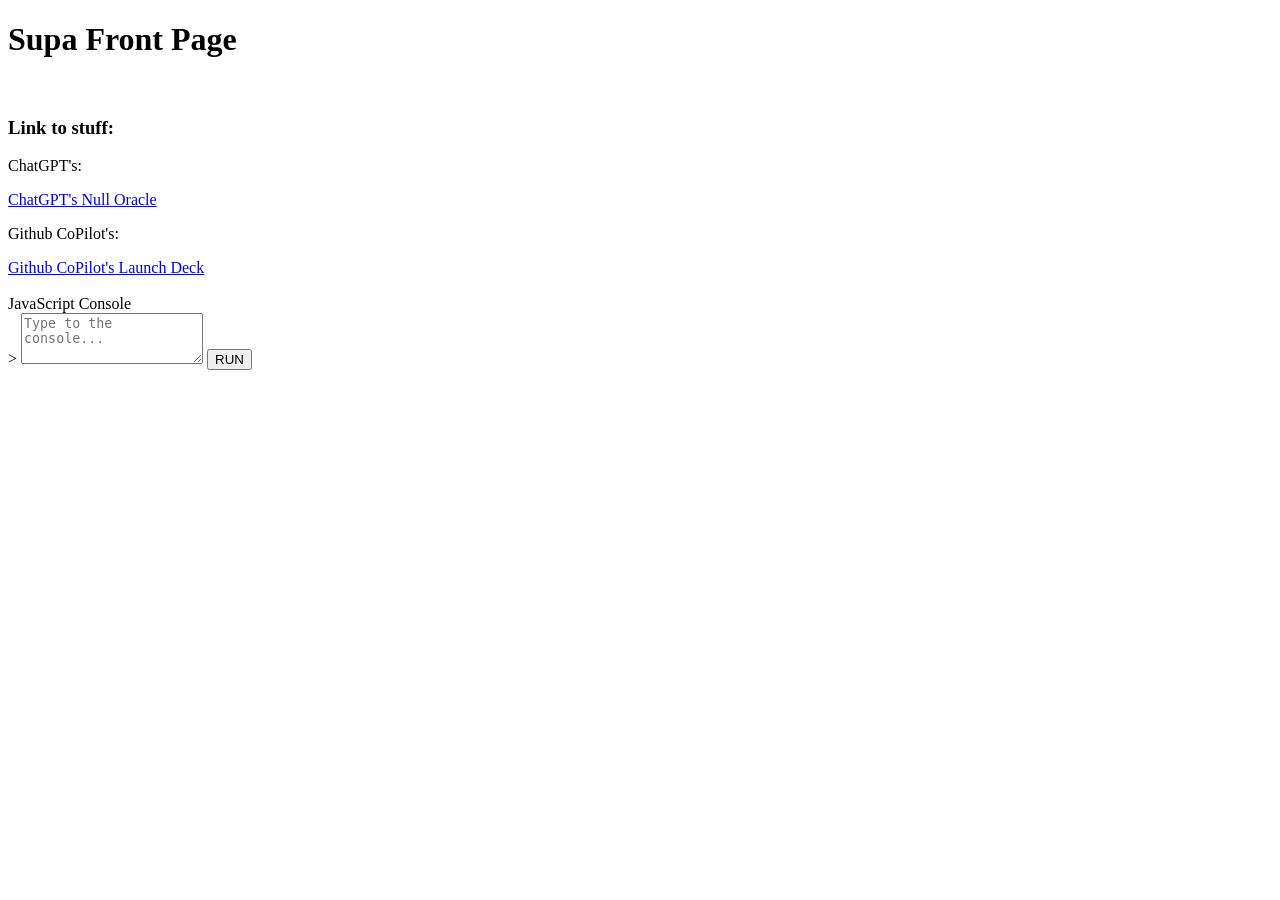
==== FrontPage/index.html @ 150d118b "Add console header and input button to index.html" ====
<!DOCTYPE html>
<html>
	<head>
		<meta charset="UTF-8">
		<meta name="viewport" content="width=device-width, initial-scale=1.0">
		<!--=====-->
		<title>Supa Front Page</title>
		<!--=====--->
		<link rel="stylesheet" href="./style.css">
	</head>
	<body>
		<h1>Supa Front Page</h1>
		<!---=====--->
		<br>
		<!---=====--->
		<h3>Link to stuff:</h3>
		<div class="gpt">
			<p>ChatGPT's:</p>
			<a id="null-oracle" href="../ballerstuff/AI/ChatGPT/nulloracle/">ChatGPT's Null Oracle</a>
		</div>
		<div class="copi">
			<p>Github CoPilot's:</p>
			<a id="launch-deck" href="../ballerstuff/AI/Github%20CoPilot/LaunchDeck/">Github CoPilot's Launch Deck</a>
		</div>
		<!---=====--->
		<br>
		<!---=====--->
		<div id="console-box" class="console">
			<div id="console-header">JavaScript Console</div>
			<div id="console-output"></div>
			<div id="console-input-row">
				<span class="prompt">&gt;</span> <!-- '&gt; is '>' -->
				<textarea id="console-input" rows="3" placeholder="Type to the console..."></textarea>
				<button id="console-run">RUN</button>
			</div>
		</div>
		<!---=====--->
		<script src="./script.js"></script>
	</body>
</html>
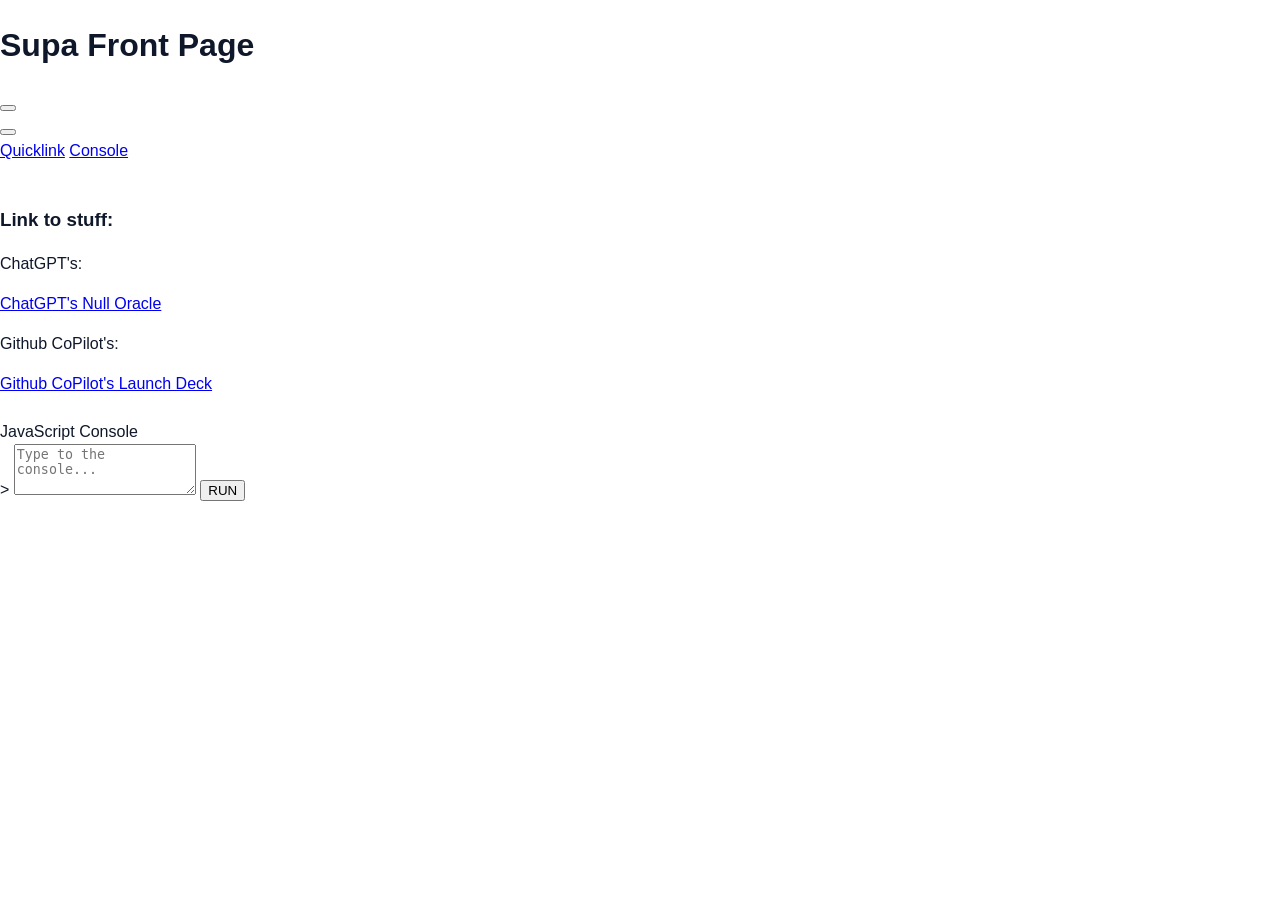
==== commit 1ecf58bf: "Refactor FrontPage layout and add navigation menu" ====
--- a/FrontPage/index.html
+++ b/FrontPage/index.html
@@ -9,18 +9,39 @@
 		<link rel="stylesheet" href="./style.css">
 	</head>
 	<body>
-		<h1>Supa Front Page</h1>
+		<header>
+			<h1>Supa Front Page</h1>
+			<button id="headbum" aria-label="Open menu">
+				<span></span>
+				<span></span>
+				<span></span>
+			</button>
+		</header>
+
+		<div id="curtain" class="blur">
+			<button id="closebum" class="bumclose">
+				<span></span>
+				<span></span>
+				<span></span>
+			</button>
+			<nav id="porter">
+				<a href="#linker">Quicklink</a>
+				<a href="#console-box">Console</a>
+			</nav>
+		</div>
 		<!---=====--->
 		<br>
 		<!---=====--->
-		<h3>Link to stuff:</h3>
-		<div class="gpt">
-			<p>ChatGPT's:</p>
-			<a id="null-oracle" href="../ballerstuff/AI/ChatGPT/nulloracle/">ChatGPT's Null Oracle</a>
-		</div>
-		<div class="copi">
-			<p>Github CoPilot's:</p>
-			<a id="launch-deck" href="../ballerstuff/AI/Github%20CoPilot/LaunchDeck/">Github CoPilot's Launch Deck</a>
+		<div id="linker" class="quicklink">
+			<h3>Link to stuff:</h3>
+			<div class="gpt">
+				<p>ChatGPT's:</p>
+				<a id="null-oracle" href="../ballerstuff/AI/ChatGPT/nulloracle/">ChatGPT's Null Oracle</a>
+			</div>
+			<div class="copi">
+				<p>Github CoPilot's:</p>
+				<a id="launch-deck" href="../ballerstuff/AI/Github%20CoPilot/LaunchDeck/">Github CoPilot's Launch Deck</a>
+			</div>
 		</div>
 		<!---=====--->
 		<br>
--- a/FrontPage/style.css
+++ b/FrontPage/style.css
@@ -0,0 +1,14 @@
+body {
+	margin: 0;
+	background-colour: #ffffff;
+	color: #0f172a;
+	font-family: 'Segoe UI', Tahoma, Geneva, Verdana, sans-serif;
+	line-height: 1.5;
+}
+
+/* Make body unscrollable. (Idk why I added this now, I forgot because im just reusing my old css file I found on my personal HTML site.)*/
+body.scrock {
+	overflow: hidden;
+}
+
+/* TBA i want to make html first once again */
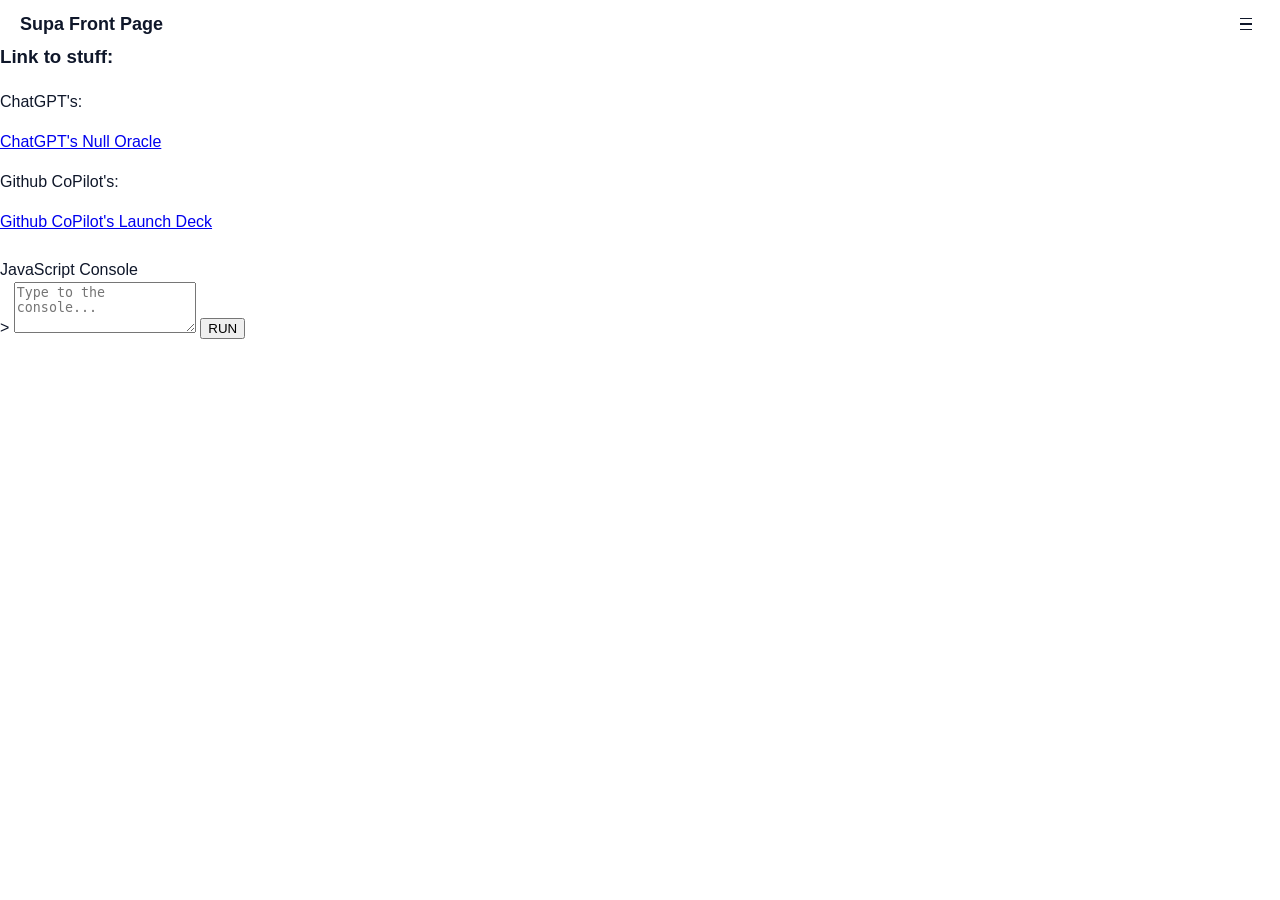
==== commit 86917095: "Rename buttons for consistency in index.html" ====
--- a/FrontPage/index.html
+++ b/FrontPage/index.html
@@ -11,7 +11,7 @@
 	<body>
 		<header>
 			<h1>Supa Front Page</h1>
-			<button id="headbum" aria-label="Open menu">
+			<button id="header-button" aria-label="Open menu">
 				<span></span>
 				<span></span>
 				<span></span>
@@ -19,7 +19,7 @@
 		</header>
 
 		<div id="curtain" class="blur">
-			<button id="closebum" class="bumclose">
+			<button id="close-button" class="bumclose">
 				<span></span>
 				<span></span>
 				<span></span>
--- a/FrontPage/style.css
+++ b/FrontPage/style.css
@@ -12,3 +12,186 @@
 }
 
 /* TBA i want to make html first once again */
+/* lets go again */
+
+header {
+	margin: 0;
+	padding: 0 1.25rem;
+	height: 48px;
+	display: flex;
+	align-items: center;
+	background-color: #ffffff;
+	/* Make header sticky at top. */
+	position: fixed;
+	top: 0;
+	left: 0;
+	right: 0;
+	z-index: 10;
+	/* Added: Smooth transition for shadow effect. */
+	transition: box-shadow 0.3s ease;
+	/* Added: Space items apart - h1 left, button right. */
+	justify-content: space-between;
+}
+
+button {
+	user-select: none;
+}
+
+/* Added: Shadow effect when scrolled. */
+header.scrolle {
+	box-shadow: 0 2px 8px rgba(0, 0, 0, 0.08);
+}
+
+header h1 {
+	/* Removed: position: sticky (not needed, header itself is fixed.). */
+	margin: 0;
+	font-size: 1.125rem;
+	font-weight: 600;
+}
+
+/* Added: Burger button styling. */
+header button {
+	background: transparent;
+	border: none;
+	cursor: pointer;
+	padding: 0.5rem;
+	display: flex;
+	flex-direction: column;
+	gap: 4px;
+	width: 28px;
+	height: 28px;
+	position: relative;
+}
+
+/* Added: Burger lines. */
+header button span {
+	display: block;
+	width: 100%;
+	height: 2px;
+	background-color: #0f172a;
+	transition: all 0.3s ease;
+	transform-origin: center;
+}
+
+/* Changed: Fade out burger button when menu opens. */
+header button.lowk {
+	opacity: 0;
+	pointer-events: none;
+}
+
+/* Added: Blur overlay. */
+.blur {
+	position: fixed;
+	top: 0;
+	left: 0;
+	width: 100%;
+	height: 100vh;
+	background-color: rgba(255, 255, 255, 0.7);
+	backdrop-filter: blur(8px);
+	-webkit-backdrop-filter: blur(8px);
+	opacity: 0;
+	visibility: hidden;
+	transition: opacity 0.3s ease, visibility 0.3s ease;
+	z-index: 50;
+}
+
+/* Added: Show overlay when active. */
+.blur.topg {
+	opacity: 1;
+	visibility: visible;
+}
+
+/* Added: Close button (X) on overlay - positioned same as burger. */
+.bumclose {
+	position: fixed;
+	top: 10px; /* Same vertical position as burger. */
+	right: 1.25rem; /* Same horizontal position as burger. */
+	background: transparent;
+	border: none;
+	cursor: pointer;
+	padding: 0.5rem;
+	display: flex;
+	flex-direction: column;
+	gap: 4px;
+	width: 28px;
+	height: 28px;
+	z-index: 101;
+	opacity: 0;
+	transition: opacity 0.3s ease;
+}
+
+/* Added: Show close button when overlay is active. */
+.blur.topg .bumclose {
+	opacity: 1;
+}
+
+/* Added: Close button spans (X shape). */
+.bumclose span {
+	display: block;
+	width: 100%;
+	height: 2px;
+	background-color: #0f172a;
+	transition: all 0.3s ease;
+	transform-origin: center;
+}
+
+/* Added: X formation - always in X shape. */
+.bumclose span:nth-child(1) {
+	transform: translateY(6px) rotate(45deg);
+}
+
+.bumclose span:nth-child(2) {
+	opacity: 0;
+}
+
+.bumclose span:nth-child(3) {
+	transform: translateY(-6px) rotate(-45deg);
+}
+
+/* Changed: Navigation menu - now simple links on right side. */
+#curtain {
+	position: fixed;
+	top: 58px; /* Just below the X button (48px header + 10px top positioning). */
+	right: 1.25rem; /* Aligned with X button. */
+	z-index: 101;
+	opacity: 0;
+	visibility: hidden;
+	transform: translateY(-10px);
+	transition: opacity 0.3s ease, visibility 0.3s ease, transform 0.3s ease;
+	display: flex;
+	flex-direction: column;
+	gap: 0.75rem;
+}
+
+/* Changed: Show nav when overlay is active. */
+.blur.topg #curtain {
+	opacity: 1;
+	visibility: visible;
+	transform: translateY(0);
+}
+
+/* Removed: ul styling (no longer needed). */
+
+/* Removed: li styling (no longer needed). */
+
+/* Changed: Simple text links, slightly bigger than X. */
+nav a {
+	color: #0f172a;
+	text-decoration: none;
+	font-size: 1.25rem; /* Slightly bigger than X button. */
+	font-weight: 500;
+	transition: opacity 0.2s ease;
+	text-align: right; /* Right aligned. */
+}
+
+nav a:hover {
+	opacity: 0.7;
+}
+
+/* Added: Main content styling. */
+main {
+	/* Added: Top padding to account for fixed header. */
+	padding-top: 48px;
+}
+
+/* copied from the same old code. i need to change stuff first, but for now i want to hop on hobloxx. */
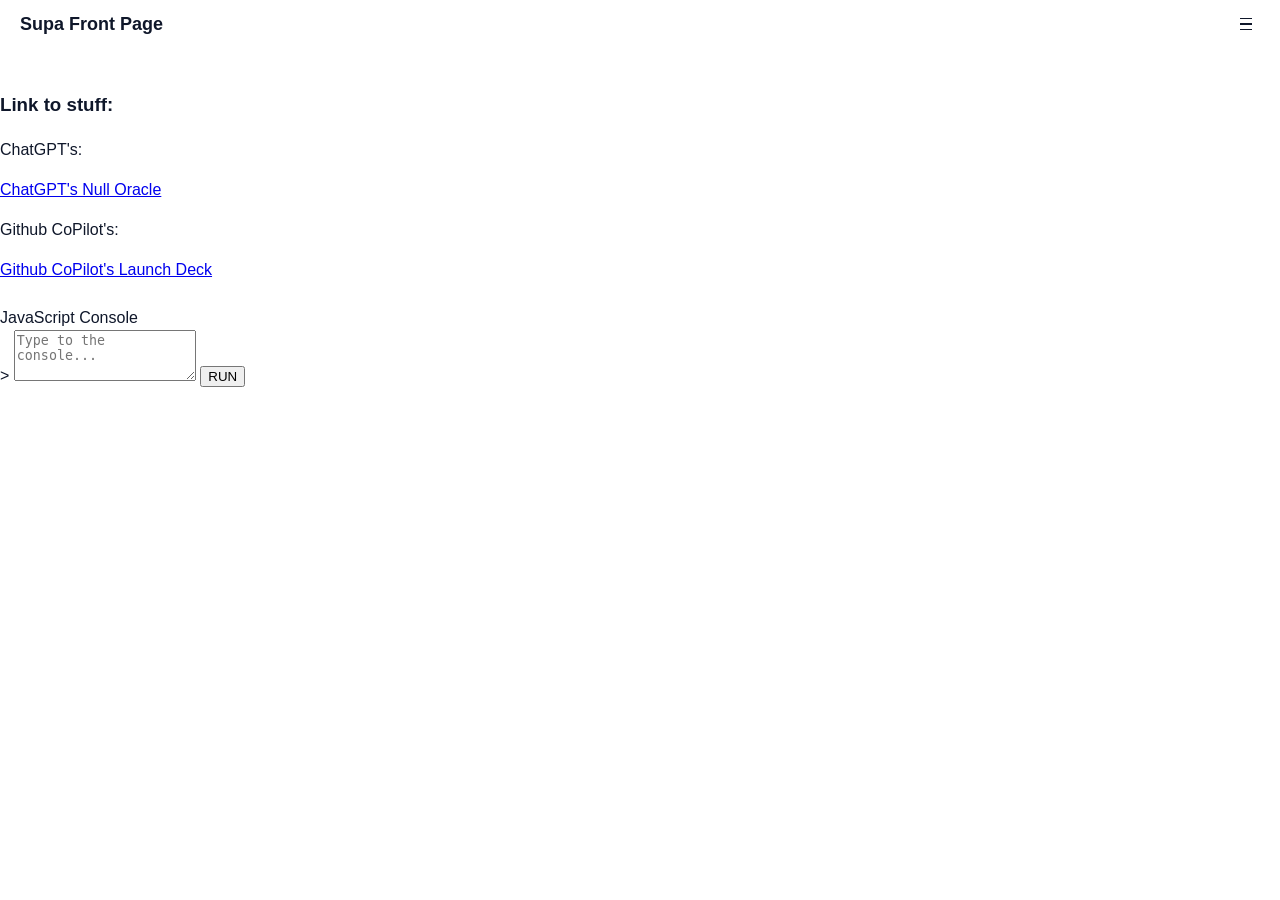
==== commit a53e1ae5: "Refactor HTML structure and remove duplicate elements" ====
--- a/FrontPage/index.html
+++ b/FrontPage/index.html
@@ -32,29 +32,31 @@
 		<!---=====--->
 		<br>
 		<!---=====--->
-		<div id="linker" class="quicklink">
-			<h3>Link to stuff:</h3>
-			<div class="gpt">
-				<p>ChatGPT's:</p>
-				<a id="null-oracle" href="../ballerstuff/AI/ChatGPT/nulloracle/">ChatGPT's Null Oracle</a>
+		<main>
+			<div id="linker" class="quicklink">
+				<h3>Link to stuff:</h3>
+				<div class="gpt">
+					<p>ChatGPT's:</p>
+					<a id="null-oracle" href="../ballerstuff/AI/ChatGPT/nulloracle/">ChatGPT's Null Oracle</a>
+				</div>
+				<div class="copi">
+					<p>Github CoPilot's:</p>
+					<a id="launch-deck" href="../ballerstuff/AI/Github%20CoPilot/LaunchDeck/">Github CoPilot's Launch Deck</a>
+				</div>
 			</div>
-			<div class="copi">
-				<p>Github CoPilot's:</p>
-				<a id="launch-deck" href="../ballerstuff/AI/Github%20CoPilot/LaunchDeck/">Github CoPilot's Launch Deck</a>
+			<!---=====--->
+			<br>
+			<!---=====--->
+			<div id="console-box" class="console">
+				<div id="console-header">JavaScript Console</div>
+				<div id="console-output"></div>
+				<div id="console-input-row">
+					<span class="prompt">&gt;</span> <!-- '&gt; is '>' -->
+					<textarea id="console-input" rows="3" placeholder="Type to the console..."></textarea>
+					<button id="console-run">RUN</button>
+				</div>
 			</div>
-		</div>
-		<!---=====--->
-		<br>
-		<!---=====--->
-		<div id="console-box" class="console">
-			<div id="console-header">JavaScript Console</div>
-			<div id="console-output"></div>
-			<div id="console-input-row">
-				<span class="prompt">&gt;</span> <!-- '&gt; is '>' -->
-				<textarea id="console-input" rows="3" placeholder="Type to the console..."></textarea>
-				<button id="console-run">RUN</button>
-			</div>
-		</div>
+		</main>
 		<!---=====--->
 		<script src="./script.js"></script>
 	</body>
--- a/FrontPage/style.css
+++ b/FrontPage/style.css
@@ -1,6 +1,6 @@
 body {
 	margin: 0;
-	background-colour: #ffffff;
+	background-color: #ffffff;
 	color: #0f172a;
 	font-family: 'Segoe UI', Tahoma, Geneva, Verdana, sans-serif;
 	line-height: 1.5;
@@ -149,7 +149,7 @@
 }
 
 /* Changed: Navigation menu - now simple links on right side. */
-#curtain {
+#porter {
 	position: fixed;
 	top: 58px; /* Just below the X button (48px header + 10px top positioning). */
 	right: 1.25rem; /* Aligned with X button. */
@@ -164,7 +164,7 @@
 }
 
 /* Changed: Show nav when overlay is active. */
-.blur.topg #curtain {
+.blur.topg #porter {
 	opacity: 1;
 	visibility: visible;
 	transform: translateY(0);
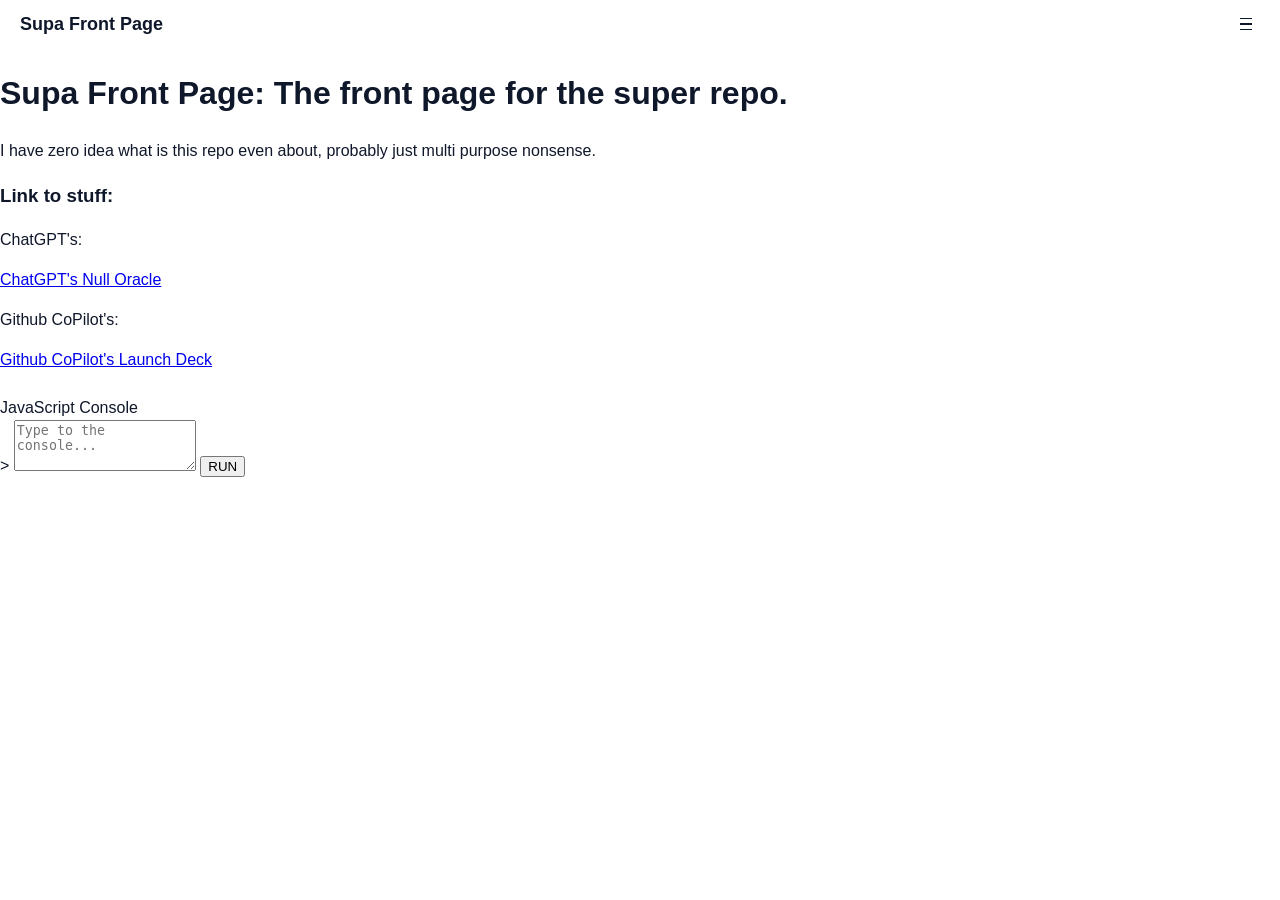
==== commit b069377e: "Enhance FrontPage structure and content Added new sections and improved structure of the HTML." ====
--- a/FrontPage/index.html
+++ b/FrontPage/index.html
@@ -3,11 +3,16 @@
 	<head>
 		<meta charset="UTF-8">
 		<meta name="viewport" content="width=device-width, initial-scale=1.0">
+		
 		<!--=====-->
+		
 		<title>Supa Front Page</title>
+		
 		<!--=====--->
+		
 		<link rel="stylesheet" href="./style.css">
 	</head>
+	<!-- Just a separator to catch eye --->
 	<body>
 		<header>
 			<h1>Supa Front Page</h1>
@@ -17,7 +22,7 @@
 				<span></span>
 			</button>
 		</header>
-
+		<!-- The Curtain (Menu overlay) --->
 		<div id="curtain" class="blur">
 			<button id="close-button" class="bumclose">
 				<span></span>
@@ -25,14 +30,24 @@
 				<span></span>
 			</button>
 			<nav id="porter">
+				<a href="#about">About</a>
 				<a href="#linker">Quicklink</a>
 				<a href="#console-box">Console</a>
 			</nav>
 		</div>
+		
 		<!---=====--->
-		<br>
-		<!---=====--->
+
+		<!-- Main Content --->
 		<main>
+			<div id="about" class="title-and-paragraph">
+				<h1>Supa Front Page: The front page for the super repo.</h1>
+				<p>I have zero idea what is this repo even about, probably just multi purpose nonsense.</p>
+			</div>
+			
+			<!--=====--->
+
+			<!-- Quicklink to access some stuff in this repo --->
 			<div id="linker" class="quicklink">
 				<h3>Link to stuff:</h3>
 				<div class="gpt">
@@ -44,9 +59,11 @@
 					<a id="launch-deck" href="../ballerstuff/AI/Github%20CoPilot/LaunchDeck/">Github CoPilot's Launch Deck</a>
 				</div>
 			</div>
+			<br>
+			
 			<!---=====--->
-			<br>
-			<!---=====--->
+			
+			<!--- The Console (Somekinda thing to toy with) --->
 			<div id="console-box" class="console">
 				<div id="console-header">JavaScript Console</div>
 				<div id="console-output"></div>
@@ -57,7 +74,9 @@
 				</div>
 			</div>
 		</main>
+		
 		<!---=====--->
+		
 		<script src="./script.js"></script>
 	</body>
 </html>
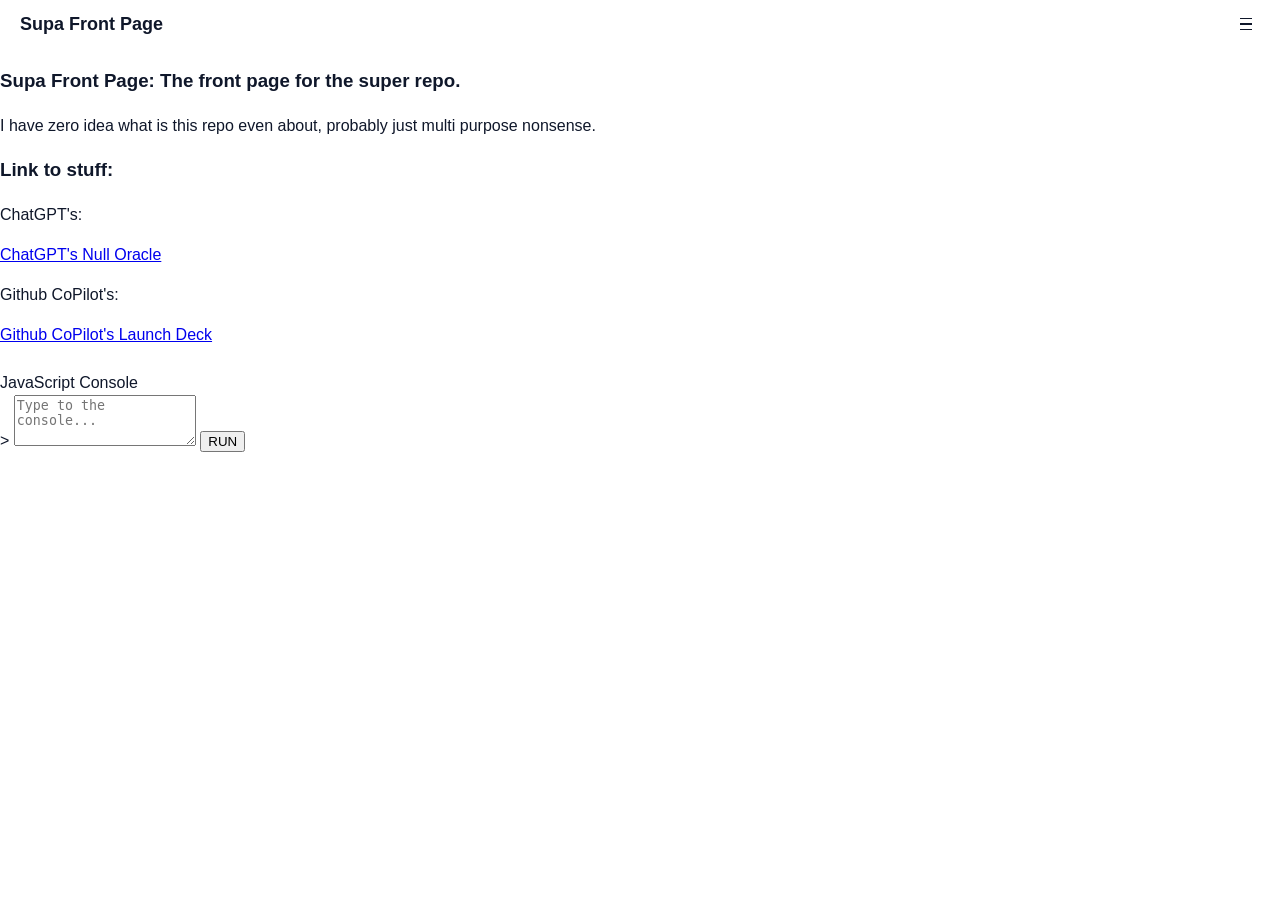
==== commit bec804f9: "Change h1 to h3 for front page title" ====
--- a/FrontPage/index.html
+++ b/FrontPage/index.html
@@ -41,7 +41,7 @@
 		<!-- Main Content --->
 		<main>
 			<div id="about" class="title-and-paragraph">
-				<h1>Supa Front Page: The front page for the super repo.</h1>
+				<h3>Supa Front Page: The front page for the super repo.</h3>
 				<p>I have zero idea what is this repo even about, probably just multi purpose nonsense.</p>
 			</div>
 			
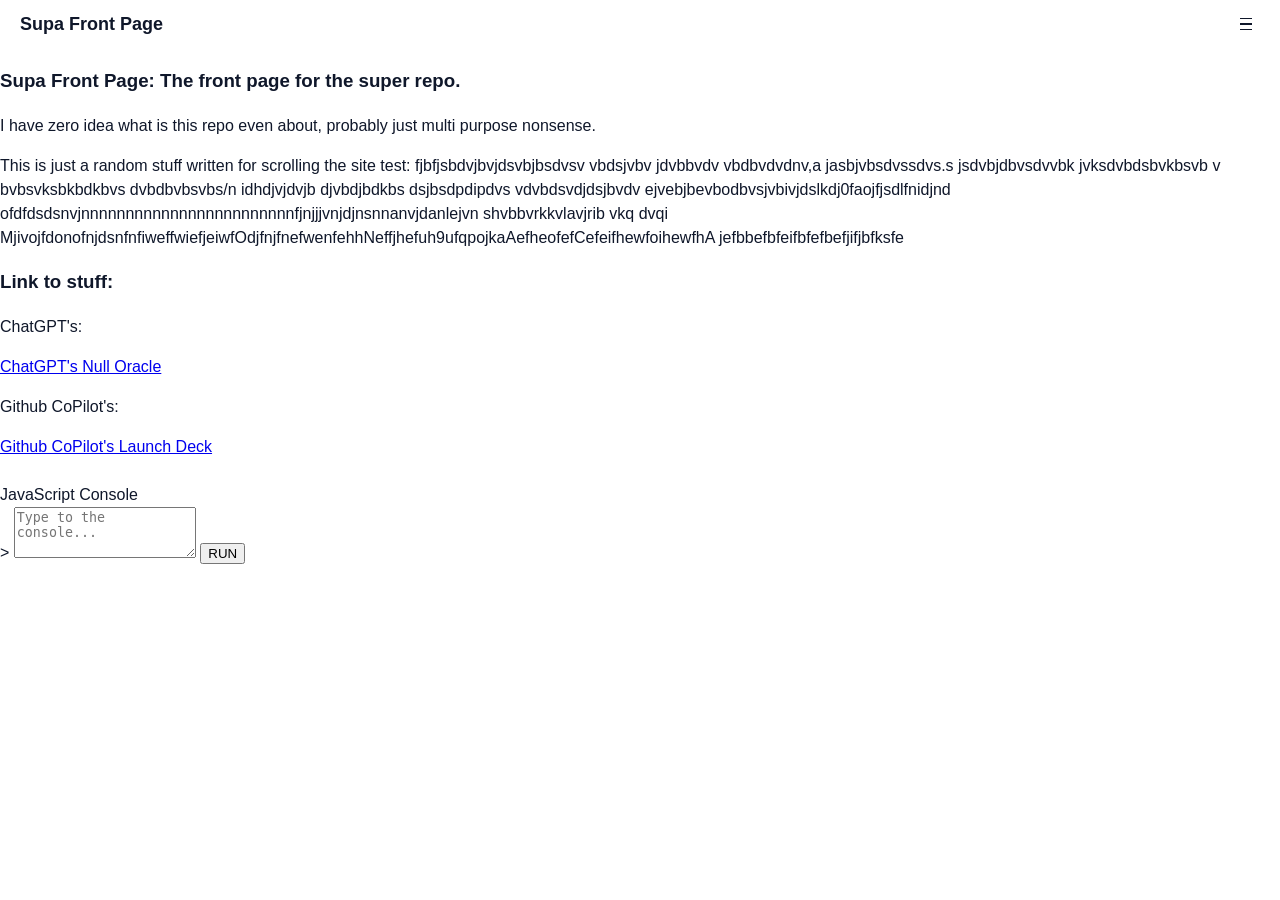
==== commit 464ea302: "Add test content paragraph in index.html Added a new paragraph for scrolling site test content." ====
--- a/FrontPage/index.html
+++ b/FrontPage/index.html
@@ -22,6 +22,7 @@
 				<span></span>
 			</button>
 		</header>
+		
 		<!-- The Curtain (Menu overlay) --->
 		<div id="curtain" class="blur">
 			<button id="close-button" class="bumclose">
@@ -43,6 +44,7 @@
 			<div id="about" class="title-and-paragraph">
 				<h3>Supa Front Page: The front page for the super repo.</h3>
 				<p>I have zero idea what is this repo even about, probably just multi purpose nonsense.</p>
+				<p>This is just a random stuff written for scrolling the site test: fjbfjsbdvjbvjdsvbjbsdvsv vbdsjvbv jdvbbvdv vbdbvdvdnv,a  jasbjvbsdvssdvs.s jsdvbjdbvsdvvbk jvksdvbdsbvkbsvb v bvbsvksbkbdkbvs dvbdbvbsvbs/n idhdjvjdvjb djvbdjbdkbs dsjbsdpdipdvs vdvbdsvdjdsjbvdv ejvebjbevbodbvsjvbivjdslkdj0faojfjsdlfnidjnd ofdfdsdsnvjnnnnnnnnnnnnnnnnnnnnnnnnfjnjjjvnjdjnsnnanvjdanlejvn shvbbvrkkvlavjrib vkq dvqi MjivojfdonofnjdsnfnfiweffwiefjeiwfOdjfnjfnefwenfehhNeffjhefuh9ufqpojkaAefheofefCefeifhewfoihewfhA jefbbefbfeifbfefbefjifjbfksfe</p>
 			</div>
 			
 			<!--=====--->
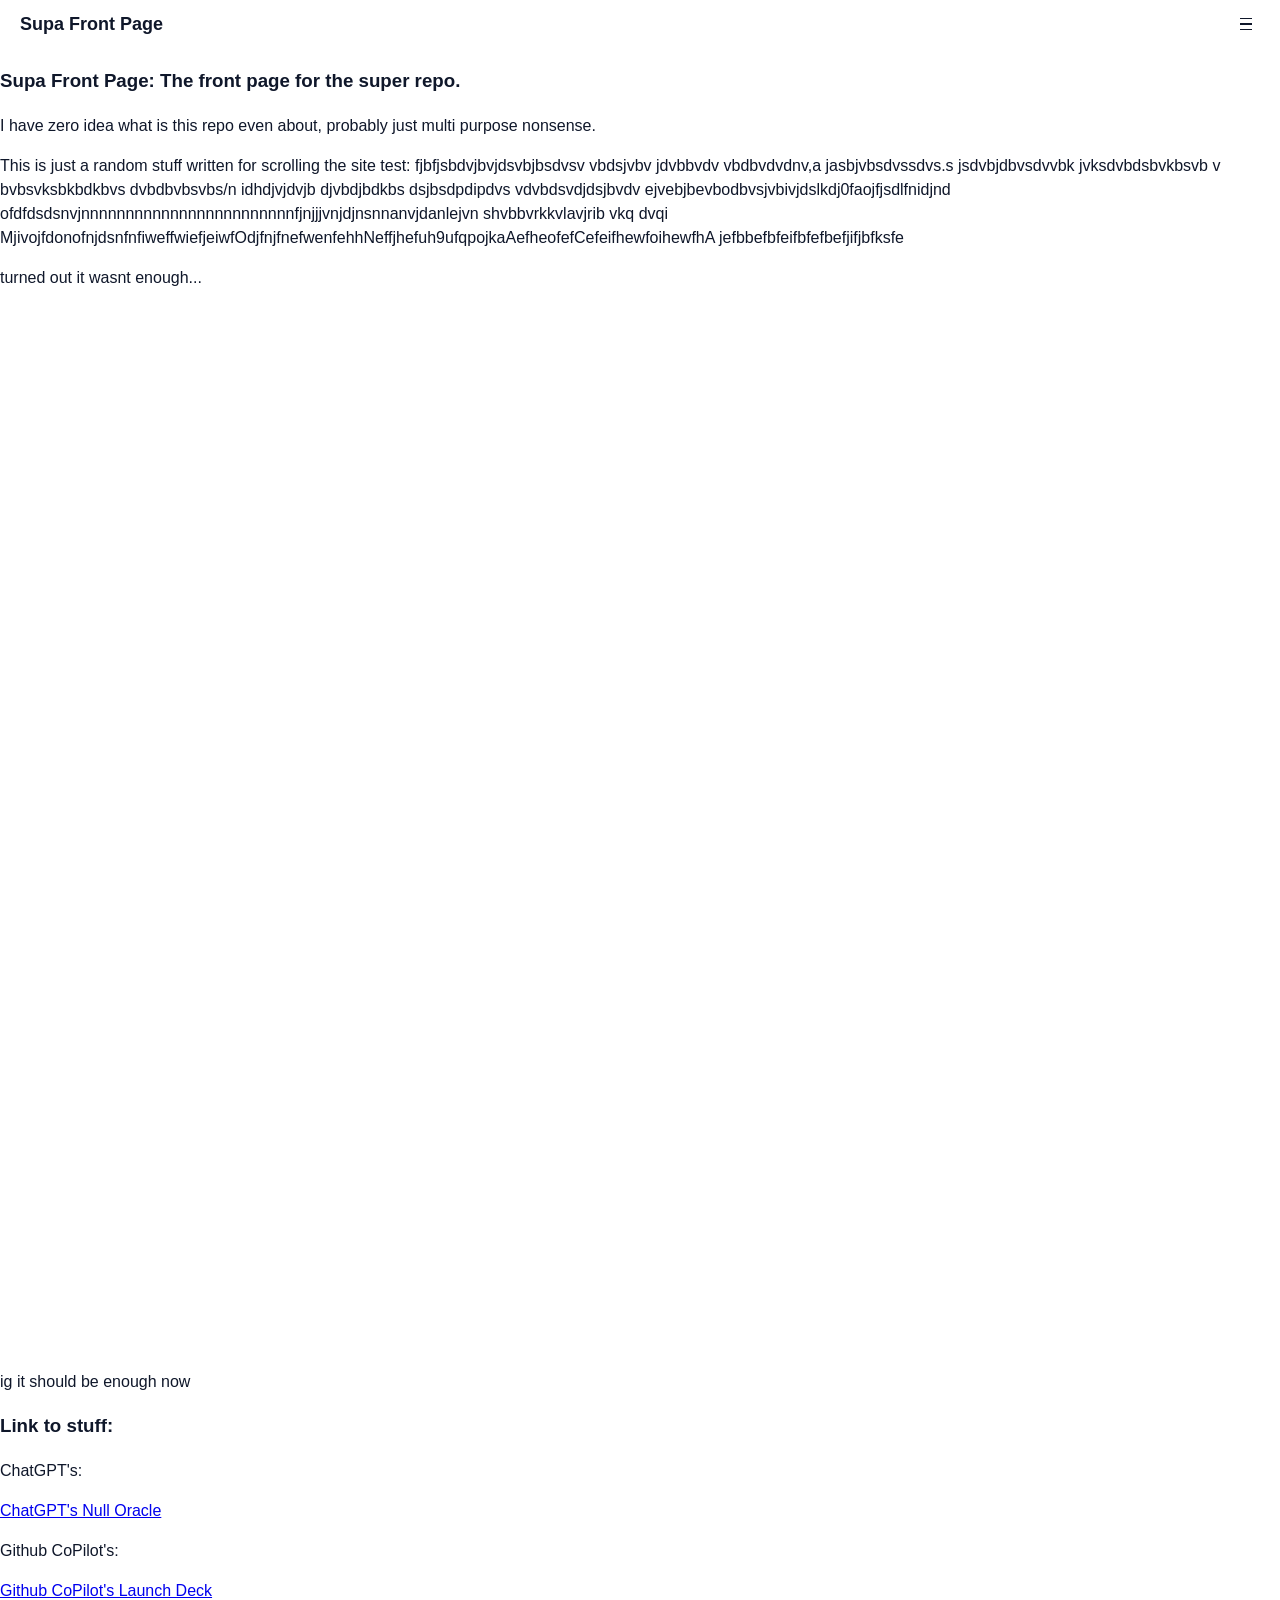
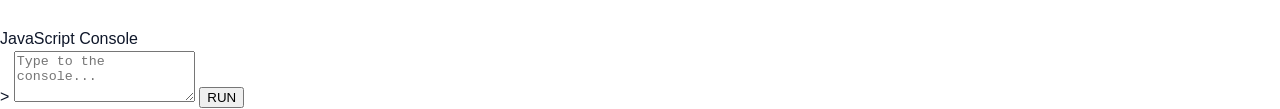
==== commit 5d8934d2: "Add multiple line breaks and new headings to index.html" ====
--- a/FrontPage/index.html
+++ b/FrontPage/index.html
@@ -45,6 +45,54 @@
 				<h3>Supa Front Page: The front page for the super repo.</h3>
 				<p>I have zero idea what is this repo even about, probably just multi purpose nonsense.</p>
 				<p>This is just a random stuff written for scrolling the site test: fjbfjsbdvjbvjdsvbjbsdvsv vbdsjvbv jdvbbvdv vbdbvdvdnv,a  jasbjvbsdvssdvs.s jsdvbjdbvsdvvbk jvksdvbdsbvkbsvb v bvbsvksbkbdkbvs dvbdbvbsvbs/n idhdjvjdvjb djvbdjbdkbs dsjbsdpdipdvs vdvbdsvdjdsjbvdv ejvebjbevbodbvsjvbivjdslkdj0faojfjsdlfnidjnd ofdfdsdsnvjnnnnnnnnnnnnnnnnnnnnnnnnfjnjjjvnjdjnsnnanvjdanlejvn shvbbvrkkvlavjrib vkq dvqi MjivojfdonofnjdsnfnfiweffwiefjeiwfOdjfnjfnefwenfehhNeffjhefuh9ufqpojkaAefheofefCefeifhewfoihewfhA jefbbefbfeifbfefbefjifjbfksfe</p>
+				<h8>turned out it wasnt enough...</h8>
+				<br>
+				<br>
+				<br>
+				<br>
+				<br>
+				<br>
+				<br>
+				<br>
+				<br>
+				<br>
+				<br>
+				<br>
+				<br>
+				<br>
+				<br>
+				<br>
+				<br>
+				<br>
+				<br>
+				<br>
+				<br>
+				<br>
+				<br>
+				<br>
+				<br>
+				<br>
+				<br>
+				<br>
+				<br>
+				<br>
+				<br>
+				<br>
+				<br>
+				<br>
+				<br>
+				<br>
+				<br>
+				<br>
+				<br>
+				<br>
+				<br>
+				<br>
+				<br>
+				<br>
+				<br>
+				<br>
+				<h8>ig it should be enough now</h8>
 			</div>
 			
 			<!--=====--->
